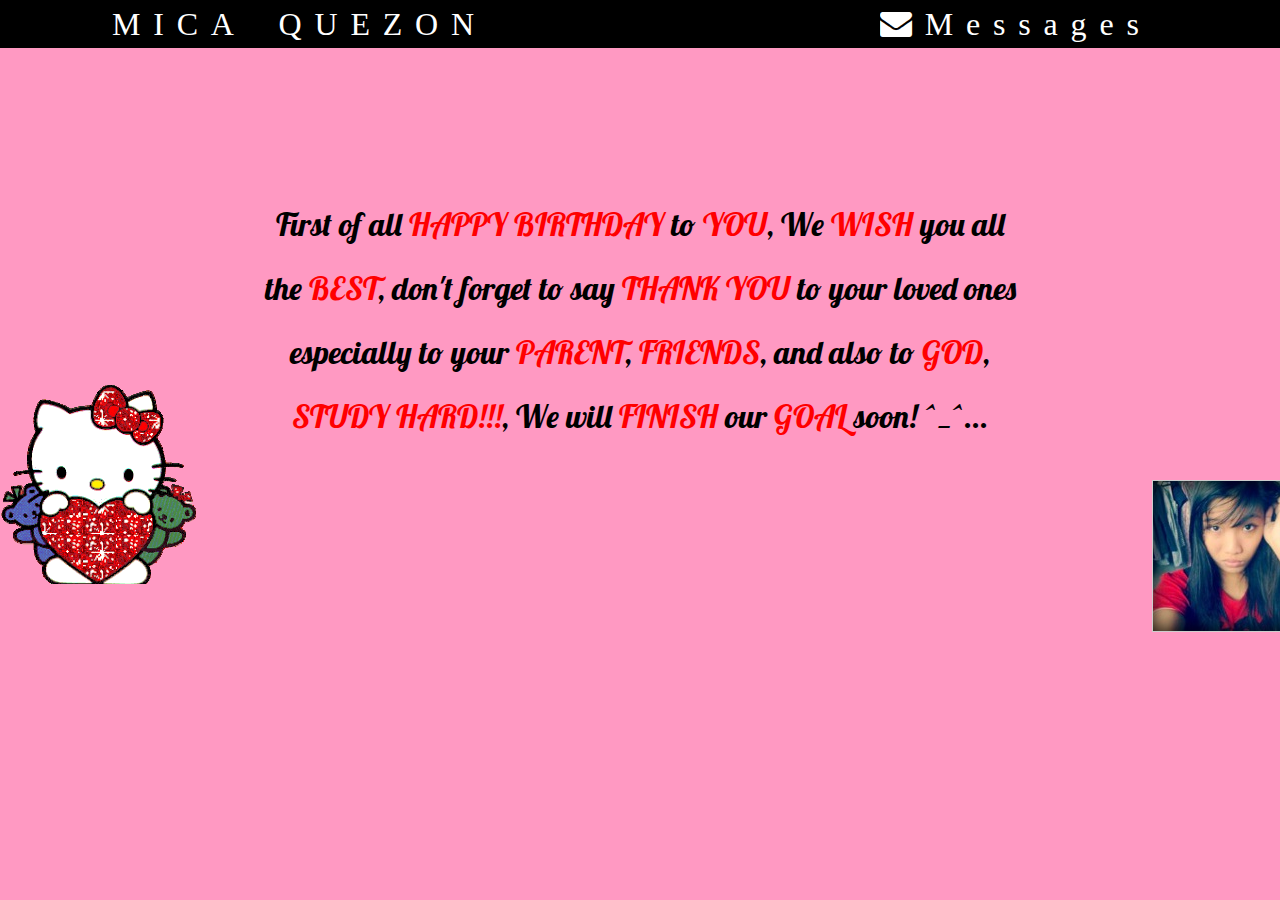
==== sample/index.html @ 3d309b50 "Add files via upload" ====
<!DOCTYPE html>
<html>

<head>
	<title>ZXC</title>
	<link rel="stylesheet" type="text/css" href="style.css">
	<link rel="stylesheet" href="http://cdnjs.cloudflare.com/ajax/libs/font-awesome/4.6.3/css/font-awesome.min.css">
	<link href="https://fonts.googleapis.com/css?family=Lobster" rel="stylesheet">
</head>


<body>
<audio src="song.mp3" controls autoplay loop="true" style="display: none"></audio>
<div class="header">
	<div class="name">MICA QUEZON</div>
	<div class="nav-bar"><i class="fa fa-envelope"></i><a href="#message-box">Messages</a></div>
</div>
<div class="greeting-box">
<div class="font-default">First of all <span class="highlights-default">HAPPY BIRTHDAY</span> to <span class="highlights-default">YOU</span>, We <span class="highlights-default">WISH</span> you all the <span class="highlights-default">BEST</span>, don't forget to say <span class="highlights-default">THANK YOU</span> to your loved ones especially to your <span class="highlights-default">PARENT</span>, <span class="highlights-default">FRIENDS</span>, and also to <span class="highlights-default">GOD</span>, <span class="highlights-default">STUDY HARD!!!</span>, We will <span class="highlights-default">FINISH</span> our <span class="highlights-default">GOAL</span> soon! ^_^...</div>
</div>

<img src="helloaa.gif" class="img-hellokitty">

<div class="cubespinner">
<div class="face1"></div>
<div class="face2"></div>
<div class="face3"></div>
<div class="face4"></div>
<div class="face5"></div>
<div class="face6"></div>
</div>

</body>


</html>
---- sample/style.css ----
*{
	top: 0;
	margin: 0;
	padding: 0;
}

.header{
	position: fixed;
	background-color: black;
	height: 3em;
	width: 100%;
}

.name{
	position: absolute;
	color: white;
	font-size: 2em;
	word-spacing: .4em;
	letter-spacing: .4em;
	margin-left: 3.5em;
	padding-top: .2em;
}
.nav-bar{
	position: absolute;
	color: white;
	font-size: 2em;
	word-spacing: .6em;
	letter-spacing: .4em;
	margin-left: 27.5em;
	padding-top: .2em;
}
.messages{
	width: 10%;
	height: 10%;
}
.greeting-box{

	margin-left: 20%;
	margin-top: 15%;
	box-sizing: border-box;
	width: 60%;
	height: 50%;
	text-align: center;
}
.font-default{
	font-size: 2em;
	font-family: 'Lobster', cursive;
	line-height: 2em;
}
.highlights-default{
	color: red;
	-webkit-animation-name: animation-textcolor;
    animation-name: animation-textcolor;
    animation-duration: 8s;
    animation-iteration-count: infinite;
}
.img-hellokitty{
	position: absolute;
	margin-top: 15%;
	z-index: -1;
}
#message-box{
	margin-top: 60%;
	box-sizing: border-box;
	width: 100%;
	height: 100%;
	font-weight: 400;
}
a{
	color: white;
	text-decoration: none;
}

@keyframes animation-textcolor{
	25%   {color: red}
    50%  {color:  red}
    75%{color:  white}
    100%{color:  white}
}

body {
    width: 100%;
    height: 100%;
    background-color: #ff99c2;
    position: relative;
    -webkit-animation-name: animation-back;
    animation-name: animation-back;
    animation-duration: 10s;
    animation-iteration-count: infinite;
}

@keyframes animation-back{
	25%   {background-color: #ff99c2;}
    50%  {background-color: #ff0066;}
    75%{background-color: #ff0066;}
    100%{background-color: #ff99c2;}
}
  @-webkit-keyframes spincube {
    from,to  { -webkit-transform: rotateX(0deg) rotateY(0deg) rotateZ(0deg); }
    16%      { -webkit-transform: rotateY(-90deg);                           }
    33%      { -webkit-transform: rotateY(-90deg) rotateZ(90deg);            }
    50%      { -webkit-transform: rotateY(-180deg) rotateZ(90deg);           }
    66%      { -webkit-transform: rotateY(-270deg) rotateX(90deg);           }
    83%      { -webkit-transform: rotateX(90deg);                            }
  }

  @keyframes spincube {
    from,to {
      -moz-transform: rotateX(0deg) rotateY(0deg) rotateZ(0deg);
      -ms-transform: rotateX(0deg) rotateY(0deg) rotateZ(0deg);
      transform: rotateX(0deg) rotateY(0deg) rotateZ(0deg);
    }
    16% {
      -moz-transform: rotateY(-90deg);
      -ms-transform: rotateY(-90deg);
      transform: rotateY(-90deg);
    }
    33% {
      -moz-transform: rotateY(-90deg) rotateZ(90deg);
      -ms-transform: rotateY(-90deg) rotateZ(90deg);
      transform: rotateY(-90deg) rotateZ(90deg);
    }
    50% {
      -moz-transform: rotateY(-180deg) rotateZ(90deg);
      -ms-transform: rotateY(-180deg) rotateZ(90deg);
      transform: rotateY(-180deg) rotateZ(90deg);
    }
    66% {
      -moz-transform: rotateY(-270deg) rotateX(90deg);
      -ms-transform: rotateY(-270deg) rotateX(90deg);
      transform: rotateY(-270deg) rotateX(90deg);
    }
    83% {
      -moz-transform: rotateX(90deg);
      -ms-transform: rotateX(90deg);
      transform: rotateX(90deg);
    }
  }

  .cubespinner {
    -webkit-animation-name: spincube;
    -webkit-animation-timing-function: ease-in-out;
    -webkit-animation-iteration-count: infinite;
    -webkit-animation-duration: 12s;

    animation-name: spincube;
    animation-timing-function: ease-in-out;
    animation-iteration-count: infinite;
    animation-duration: 13s;

    -webkit-transform-style: preserve-3d;
    -moz-transform-style: preserve-3d;
    -ms-transform-style: preserve-3d;
    transform-style: preserve-3d;
    transform-origin: 60px 60px 0;
    margin-left: 72em;
    margin-top: 30em;
    position: fixed;
  }

  .cubespinner div {
    position: absolute;
    width: 150px;
    height: 150px;
    border: 1px solid #ccc;
    background: rgba(255,255,255,0.8);
    box-shadow: inset 0 0 20px black;
  }

  .cubespinner:hover {
    -webkit-animation-play-state: paused;
    animation-play-state: paused;
  }

  .cubespinner .face1 {
  	background-image: url('mica1.jpg');
    -webkit-transform: translateZ(60px);
    -moz-transform: translateZ(60px);
    -ms-transform: translateZ(60px);
    transform: translateZ(60px);
    -webkit-backface-visibility: hidden;
  }
  .cubespinner .face2 {
  	background-image: url('mica2.jpg');
    -webkit-transform: rotateY(90deg) translateZ(60px);
    -moz-transform: rotateY(90deg) translateZ(60px);
    -ms-transform: rotateY(90deg) translateZ(60px);
    transform: rotateY(90deg) translateZ(60px);
    -webkit-backface-visibility: hidden;
  }
  .cubespinner .face3 {
  	background-image: url('mica3.jpg');
    -webkit-transform: rotateY(90deg) rotateX(90deg) translateZ(60px);
    -moz-transform: rotateY(90deg) rotateX(90deg) translateZ(60px);
    -ms-transform: rotateY(90deg) rotateX(90deg) translateZ(60px);
    transform: rotateY(90deg) rotateX(90deg) translateZ(60px);
    -webkit-backface-visibility: hidden;
  }
  .cubespinner .face4 {
  	background-image: url('mica4.jpg');
    -webkit-transform: rotateY(180deg) rotateZ(90deg) translateZ(60px);
    -moz-transform: rotateY(180deg) rotateZ(90deg) translateZ(60px);
    -ms-transform: rotateY(180deg) rotateZ(90deg) translateZ(60px);
    transform: rotateY(180deg) rotateZ(90deg) translateZ(60px);
    -webkit-backface-visibility: hidden;
  }
  .cubespinner .face5 {
  	background-image: url('mica5.jpg');
    -webkit-transform: rotateY(-90deg) rotateZ(90deg) translateZ(60px);
    -moz-transform: rotateY(-90deg) rotateZ(90deg) translateZ(60px);
    -ms-transform: rotateY(-90deg) rotateZ(90deg) translateZ(60px);
    transform: rotateY(-90deg) rotateZ(90deg) translateZ(60px);
    -webkit-backface-visibility: hidden;
  }
  .cubespinner .face6 {
  	background-image: url('mica6.jpg');
    -webkit-transform: rotateX(-90deg) translateZ(60px);
    -moz-transform: rotateX(-90deg) translateZ(60px);
    -ms-transform: rotateX(-90deg) translateZ(60px);
    transform: rotateX(-90deg) translateZ(60px);
    -webkit-backface-visibility: hidden;
  }
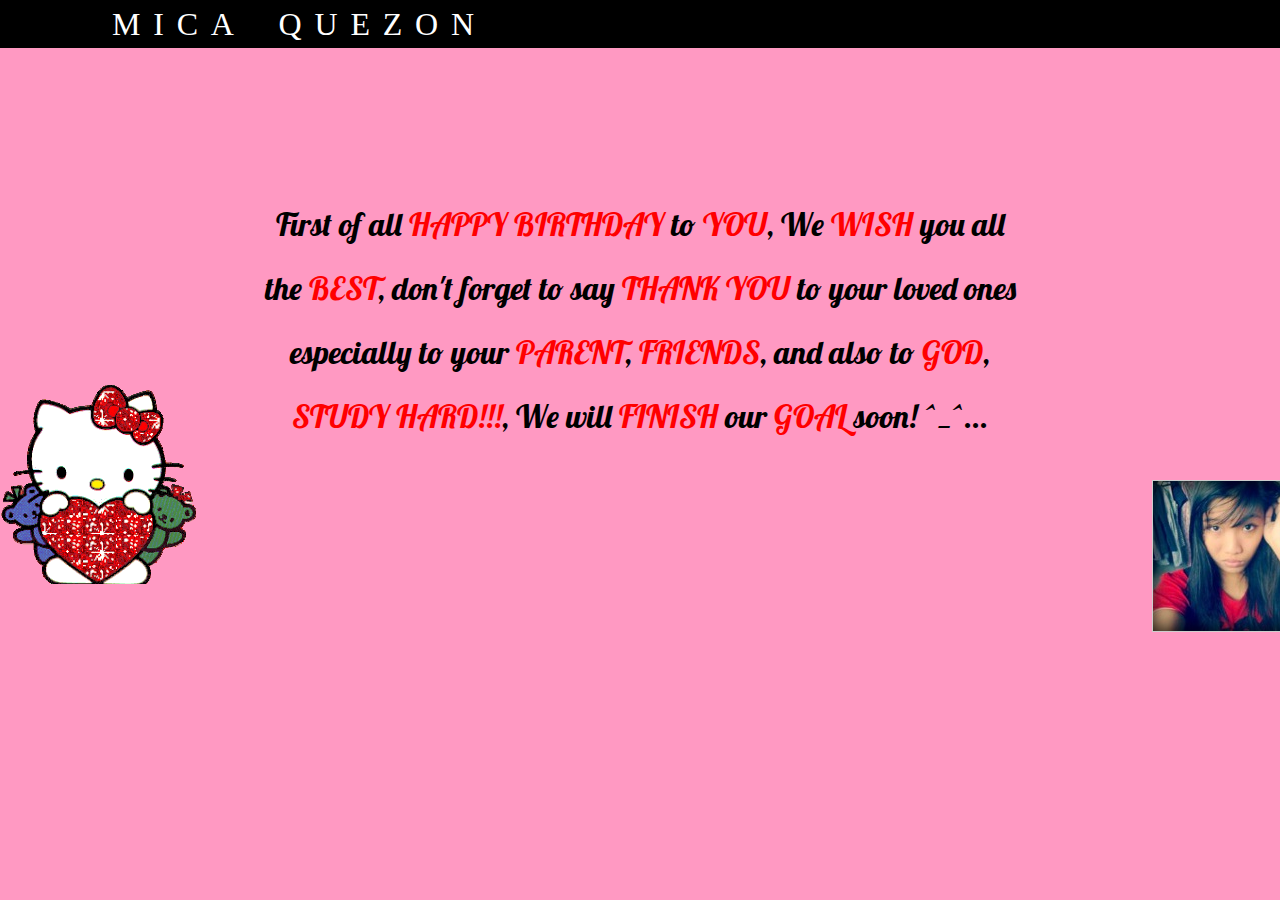
==== commit 6b2dedc4: "Update index.html" ====
--- a/sample/index.html
+++ b/sample/index.html
@@ -2,7 +2,7 @@
 <html>
 
 <head>
-	<title>ZXC</title>
+	<title>Mica Quezon</title>
 	<link rel="stylesheet" type="text/css" href="style.css">
 	<link rel="stylesheet" href="http://cdnjs.cloudflare.com/ajax/libs/font-awesome/4.6.3/css/font-awesome.min.css">
 	<link href="https://fonts.googleapis.com/css?family=Lobster" rel="stylesheet">
@@ -13,7 +13,6 @@
 <audio src="song.mp3" controls autoplay loop="true" style="display: none"></audio>
 <div class="header">
 	<div class="name">MICA QUEZON</div>
-	<div class="nav-bar"><i class="fa fa-envelope"></i><a href="#message-box">Messages</a></div>
 </div>
 <div class="greeting-box">
 <div class="font-default">First of all <span class="highlights-default">HAPPY BIRTHDAY</span> to <span class="highlights-default">YOU</span>, We <span class="highlights-default">WISH</span> you all the <span class="highlights-default">BEST</span>, don't forget to say <span class="highlights-default">THANK YOU</span> to your loved ones especially to your <span class="highlights-default">PARENT</span>, <span class="highlights-default">FRIENDS</span>, and also to <span class="highlights-default">GOD</span>, <span class="highlights-default">STUDY HARD!!!</span>, We will <span class="highlights-default">FINISH</span> our <span class="highlights-default">GOAL</span> soon! ^_^...</div>
